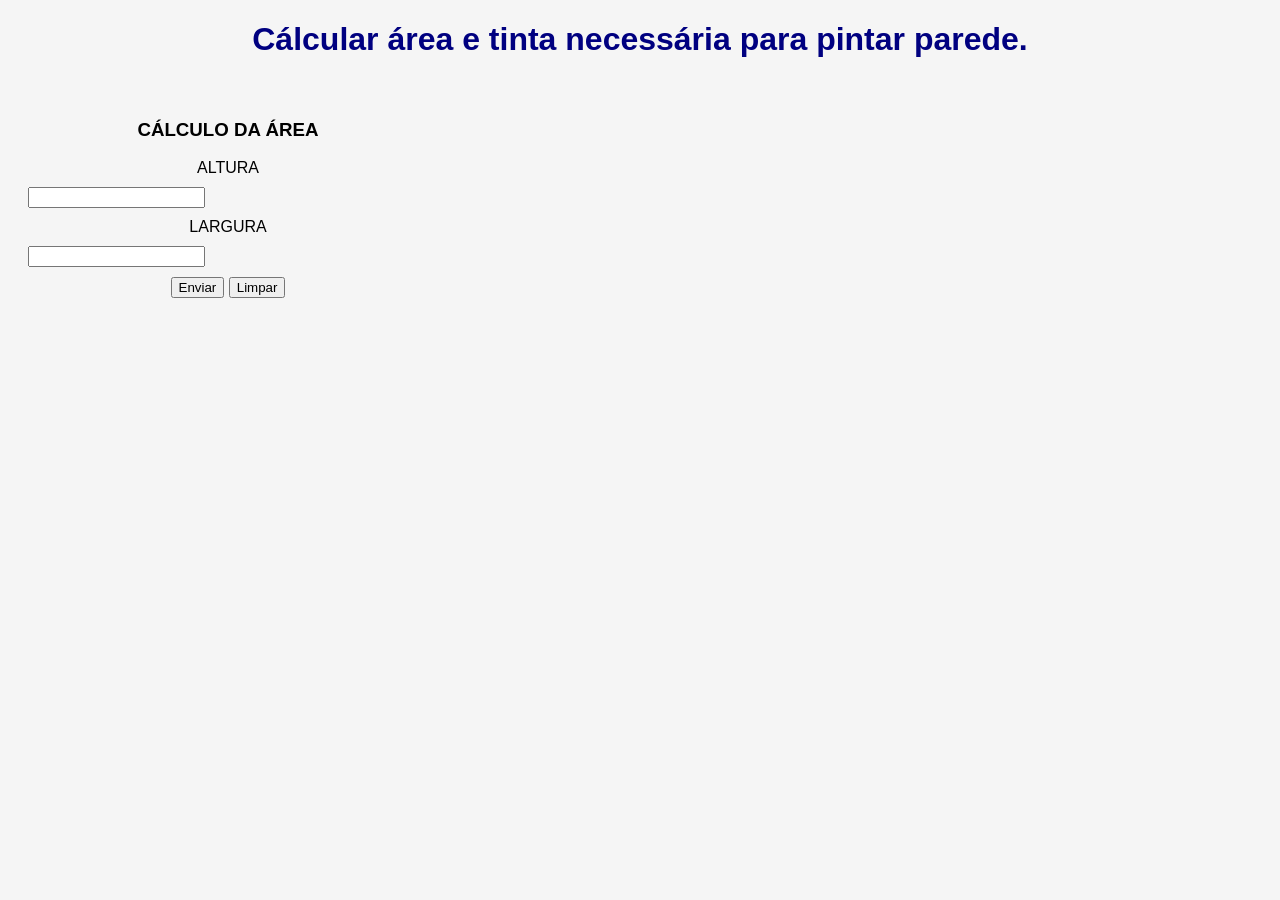
==== pagi_quest02.html @ 78fa1b42 "Calculo da parede criado" ====
<!DOCTYPE html>
<html lang="en">
<head>
    <meta charset="UTF-8">
    <meta name="viewport" content="width=device-width, initial-scale=1.0">
    <title>Meu Primeiro Site</title>
    <link rel="stylesheet" href="css/style.css">

    <script src="js/script_quest02.js" defer></script>

</head>
<body>
    <h1>Cálcular área e tinta necessária para pintar parede.</h1>
    
    <div id="div-form">
        <h3>CÁLCULO DA ÁREA</h3>

        <form id="calculo-parede">
            <label for="num1">ALTURA</label>
            <input type="text" name="num1" id="num1">

            <label for="num2">LARGURA</label>
            <input type="text" name="num2" id="num2">

            <button type="submit">Enviar</button>
            <button type="reset">Limpar</button>
        </form>

        <div id="div-dados">

        </div>
    </div>
</body>
</html>
---- css/style.css ----
body{
    font-family: Arial, sans-serif;
    text-align: center;
    background-color: #f5f5f5;
}
h1{
     color: navy;color: navy;
}
h2{
    color: green;
}

h1, h3{
    text-align: center;
}
label, input{
    display: block;
    margin: 10px 0px;
}
#div-form{
    background-color: #f5f5f5;
    width: 400px;
    min-height: 350px;
    margin: 20px 0px;
    padding: 20PX;
}
#div-dados{
    background-color: #f5f5f5;
    width: 100%;
    height: 100p;
    margin: 20px 0px;
    display: flex;
    align-items: center;
    justify-content: center;
}
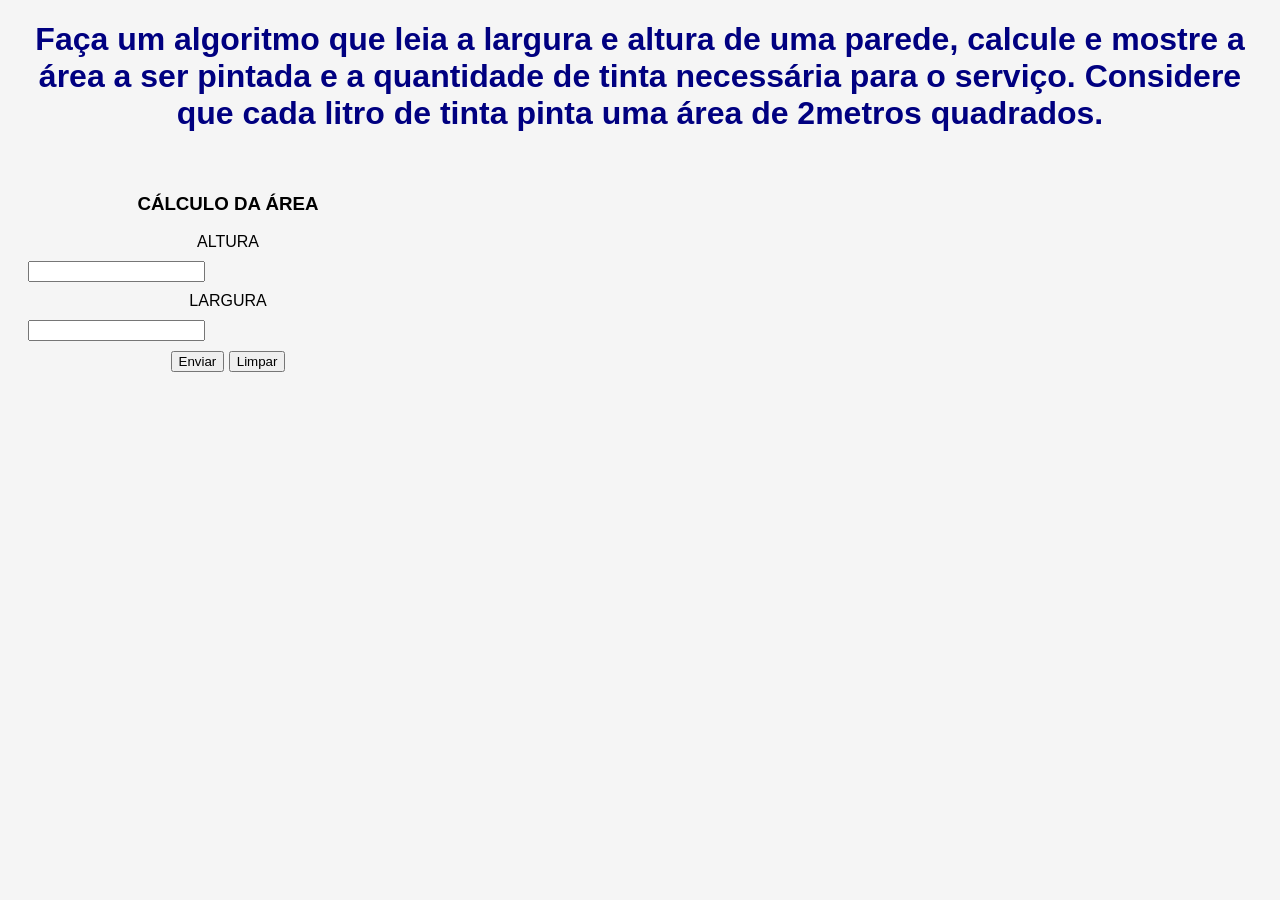
==== commit 82ced273: "Calculo da parede criado" ====
--- a/pagi_quest02.html
+++ b/pagi_quest02.html
@@ -10,7 +10,11 @@
 
 </head>
 <body>
-    <h1>Cálcular área e tinta necessária para pintar parede.</h1>
+    <h1>Faça um algoritmo que leia a largura e altura de uma
+        parede, calcule e mostre a área a ser pintada e a
+        quantidade de tinta necessária para o serviço. Considere
+        que cada litro de tinta pinta uma área de 2metros
+        quadrados.</h1>
     
     <div id="div-form">
         <h3>CÁLCULO DA ÁREA</h3>
